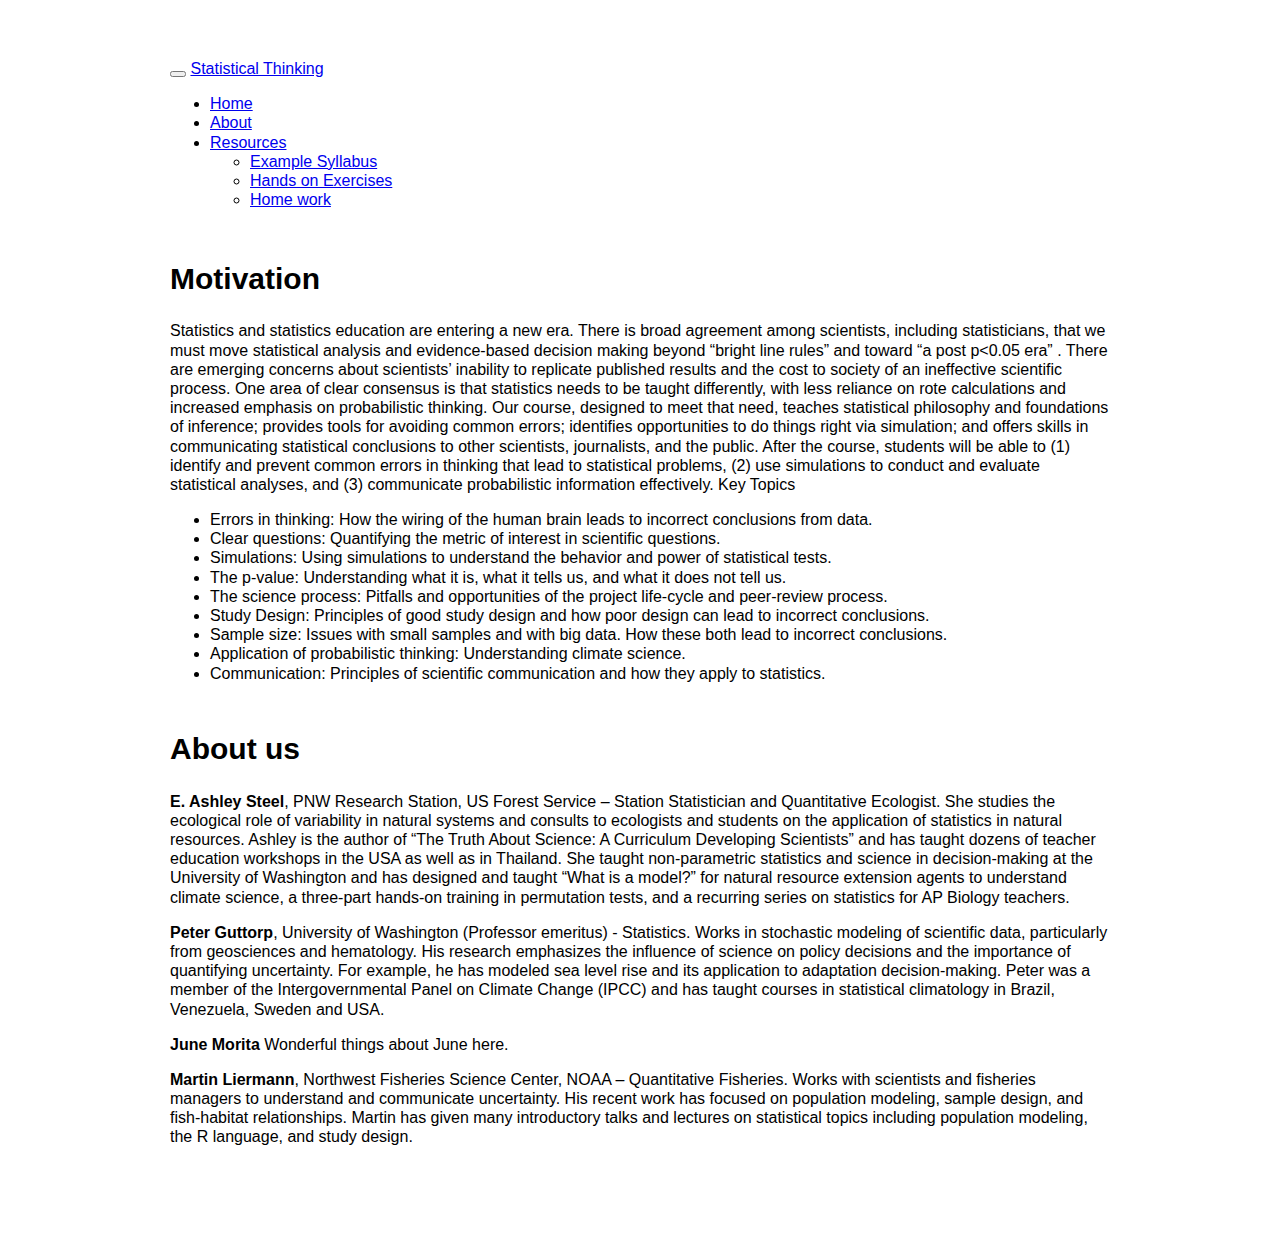
==== about.html @ 2cc87a1d "This is the first version of the web site A this point it's more of an illustration of what we could" ====
<!DOCTYPE html>

<html>

<head>

<meta charset="utf-8" />
<meta name="generator" content="pandoc" />
<meta http-equiv="X-UA-Compatible" content="IE=EDGE" />




<title></title>

<script src="site_libs/jquery-1.11.3/jquery.min.js"></script>
<meta name="viewport" content="width=device-width, initial-scale=1" />
<link href="site_libs/bootstrap-3.3.5/css/cosmo.min.css" rel="stylesheet" />
<script src="site_libs/bootstrap-3.3.5/js/bootstrap.min.js"></script>
<script src="site_libs/bootstrap-3.3.5/shim/html5shiv.min.js"></script>
<script src="site_libs/bootstrap-3.3.5/shim/respond.min.js"></script>
<script src="site_libs/navigation-1.1/tabsets.js"></script>
<link href="site_libs/highlightjs-9.12.0/textmate.css" rel="stylesheet" />
<script src="site_libs/highlightjs-9.12.0/highlight.js"></script>
<link href="site_libs/font-awesome-5.1.0/css/all.css" rel="stylesheet" />
<link href="site_libs/font-awesome-5.1.0/css/v4-shims.css" rel="stylesheet" />

<style type="text/css">code{white-space: pre;}</style>
<style type="text/css">
  pre:not([class]) {
    background-color: white;
  }
</style>
<script type="text/javascript">
if (window.hljs) {
  hljs.configure({languages: []});
  hljs.initHighlightingOnLoad();
  if (document.readyState && document.readyState === "complete") {
    window.setTimeout(function() { hljs.initHighlighting(); }, 0);
  }
}
</script>



<style type="text/css">
h1 {
  font-size: 34px;
}
h1.title {
  font-size: 38px;
}
h2 {
  font-size: 30px;
}
h3 {
  font-size: 24px;
}
h4 {
  font-size: 18px;
}
h5 {
  font-size: 16px;
}
h6 {
  font-size: 12px;
}
.table th:not([align]) {
  text-align: left;
}
</style>

<link rel="stylesheet" href="styles.css" type="text/css" />



<style type = "text/css">
.main-container {
  max-width: 940px;
  margin-left: auto;
  margin-right: auto;
}
code {
  color: inherit;
  background-color: rgba(0, 0, 0, 0.04);
}
img {
  max-width:100%;
}
.tabbed-pane {
  padding-top: 12px;
}
.html-widget {
  margin-bottom: 20px;
}
button.code-folding-btn:focus {
  outline: none;
}
summary {
  display: list-item;
}
</style>


<style type="text/css">
/* padding for bootstrap navbar */
body {
  padding-top: 51px;
  padding-bottom: 40px;
}
/* offset scroll position for anchor links (for fixed navbar)  */
.section h1 {
  padding-top: 56px;
  margin-top: -56px;
}
.section h2 {
  padding-top: 56px;
  margin-top: -56px;
}
.section h3 {
  padding-top: 56px;
  margin-top: -56px;
}
.section h4 {
  padding-top: 56px;
  margin-top: -56px;
}
.section h5 {
  padding-top: 56px;
  margin-top: -56px;
}
.section h6 {
  padding-top: 56px;
  margin-top: -56px;
}
.dropdown-submenu {
  position: relative;
}
.dropdown-submenu>.dropdown-menu {
  top: 0;
  left: 100%;
  margin-top: -6px;
  margin-left: -1px;
  border-radius: 0 6px 6px 6px;
}
.dropdown-submenu:hover>.dropdown-menu {
  display: block;
}
.dropdown-submenu>a:after {
  display: block;
  content: " ";
  float: right;
  width: 0;
  height: 0;
  border-color: transparent;
  border-style: solid;
  border-width: 5px 0 5px 5px;
  border-left-color: #cccccc;
  margin-top: 5px;
  margin-right: -10px;
}
.dropdown-submenu:hover>a:after {
  border-left-color: #ffffff;
}
.dropdown-submenu.pull-left {
  float: none;
}
.dropdown-submenu.pull-left>.dropdown-menu {
  left: -100%;
  margin-left: 10px;
  border-radius: 6px 0 6px 6px;
}
</style>

<script>
// manage active state of menu based on current page
$(document).ready(function () {
  // active menu anchor
  href = window.location.pathname
  href = href.substr(href.lastIndexOf('/') + 1)
  if (href === "")
    href = "index.html";
  var menuAnchor = $('a[href="' + href + '"]');

  // mark it active
  menuAnchor.parent().addClass('active');

  // if it's got a parent navbar menu mark it active as well
  menuAnchor.closest('li.dropdown').addClass('active');
});
</script>

<!-- tabsets -->

<style type="text/css">
.tabset-dropdown > .nav-tabs {
  display: inline-table;
  max-height: 500px;
  min-height: 44px;
  overflow-y: auto;
  background: white;
  border: 1px solid #ddd;
  border-radius: 4px;
}

.tabset-dropdown > .nav-tabs > li.active:before {
  content: "";
  font-family: 'Glyphicons Halflings';
  display: inline-block;
  padding: 10px;
  border-right: 1px solid #ddd;
}

.tabset-dropdown > .nav-tabs.nav-tabs-open > li.active:before {
  content: "&#xe258;";
  border: none;
}

.tabset-dropdown > .nav-tabs.nav-tabs-open:before {
  content: "";
  font-family: 'Glyphicons Halflings';
  display: inline-block;
  padding: 10px;
  border-right: 1px solid #ddd;
}

.tabset-dropdown > .nav-tabs > li.active {
  display: block;
}

.tabset-dropdown > .nav-tabs > li > a,
.tabset-dropdown > .nav-tabs > li > a:focus,
.tabset-dropdown > .nav-tabs > li > a:hover {
  border: none;
  display: inline-block;
  border-radius: 4px;
  background-color: transparent;
}

.tabset-dropdown > .nav-tabs.nav-tabs-open > li {
  display: block;
  float: none;
}

.tabset-dropdown > .nav-tabs > li {
  display: none;
}
</style>

<!-- code folding -->




</head>

<body>


<div class="container-fluid main-container">




<div class="navbar navbar-default  navbar-fixed-top" role="navigation">
  <div class="container">
    <div class="navbar-header">
      <button type="button" class="navbar-toggle collapsed" data-toggle="collapse" data-target="#navbar">
        <span class="icon-bar"></span>
        <span class="icon-bar"></span>
        <span class="icon-bar"></span>
      </button>
      <a class="navbar-brand" href="index.html">Statistical Thinking</a>
    </div>
    <div id="navbar" class="navbar-collapse collapse">
      <ul class="nav navbar-nav">
        <li>
  <a href="index.html">
    <span class="fa fa-home"></span>
     
    Home
  </a>
</li>
<li>
  <a href="about.html">About</a>
</li>
<li class="dropdown">
  <a href="#" class="dropdown-toggle" data-toggle="dropdown" role="button" aria-expanded="false">
    Resources
     
    <span class="caret"></span>
  </a>
  <ul class="dropdown-menu" role="menu">
    <li>
      <a href="syllabus_SYTYCDS2020.html">Example Syllabus</a>
    </li>
    <li>
      <a href="Exercises.html">Hands on Exercises</a>
    </li>
    <li>
      <a href="homework.html">Home work</a>
    </li>
  </ul>
</li>
      </ul>
      <ul class="nav navbar-nav navbar-right">
        
      </ul>
    </div><!--/.nav-collapse -->
  </div><!--/.container -->
</div><!--/.navbar -->

<div class="fluid-row" id="header">




</div>


<p><br></p>
<div id="motivation" class="section level2">
<h2>Motivation</h2>
<p>Statistics and statistics education are entering a new era. There is broad agreement among scientists, including statisticians, that we must move statistical analysis and evidence-based decision making beyond “bright line rules” and toward “a post p&lt;0.05 era” . There are emerging concerns about scientists’ inability to replicate published results and the cost to society of an ineffective scientific process. One area of clear consensus is that statistics needs to be taught differently, with less reliance on rote calculations and increased emphasis on probabilistic thinking. Our course, designed to meet that need, teaches statistical philosophy and foundations of inference; provides tools for avoiding common errors; identifies opportunities to do things right via simulation; and offers skills in communicating statistical conclusions to other scientists, journalists, and the public. After the course, students will be able to (1) identify and prevent common errors in thinking that lead to statistical problems, (2) use simulations to conduct and evaluate statistical analyses, and (3) communicate probabilistic information effectively. Key Topics</p>
<ul>
<li>Errors in thinking: How the wiring of the human brain leads to incorrect conclusions from data.</li>
<li>Clear questions: Quantifying the metric of interest in scientific questions.</li>
<li>Simulations: Using simulations to understand the behavior and power of statistical tests.</li>
<li>The p-value: Understanding what it is, what it tells us, and what it does not tell us.</li>
<li>The science process: Pitfalls and opportunities of the project life-cycle and peer-review process.</li>
<li>Study Design: Principles of good study design and how poor design can lead to incorrect conclusions.</li>
<li>Sample size: Issues with small samples and with big data. How these both lead to incorrect conclusions.</li>
<li>Application of probabilistic thinking: Understanding climate science.</li>
<li>Communication: Principles of scientific communication and how they apply to statistics.</li>
</ul>
</div>
<div id="about-us" class="section level2">
<h2>About us</h2>
<p><strong>E. Ashley Steel</strong>, PNW Research Station, US Forest Service – Station Statistician and Quantitative Ecologist. She studies the ecological role of variability in natural systems and consults to ecologists and students on the application of statistics in natural resources. Ashley is the author of “The Truth About Science: A Curriculum Developing Scientists” and has taught dozens of teacher education workshops in the USA as well as in Thailand. She taught non-parametric statistics and science in decision-making at the University of Washington and has designed and taught “What is a model?” for natural resource extension agents to understand climate science, a three-part hands-on training in permutation tests, and a recurring series on statistics for AP Biology teachers.</p>
<p><strong>Peter Guttorp</strong>, University of Washington (Professor emeritus) - Statistics. Works in stochastic modeling of scientific data, particularly from geosciences and hematology. His research emphasizes the influence of science on policy decisions and the importance of quantifying uncertainty. For example, he has modeled sea level rise and its application to adaptation decision-making. Peter was a member of the Intergovernmental Panel on Climate Change (IPCC) and has taught courses in statistical climatology in Brazil, Venezuela, Sweden and USA.</p>
<p><strong>June Morita</strong> Wonderful things about June here.</p>
<p><strong>Martin Liermann</strong>, Northwest Fisheries Science Center, NOAA – Quantitative Fisheries. Works with scientists and fisheries managers to understand and communicate uncertainty. His recent work has focused on population modeling, sample design, and fish-habitat relationships. Martin has given many introductory talks and lectures on statistical topics including population modeling, the R language, and study design.</p>
</div>

<p></p>



</div>

<script>

// add bootstrap table styles to pandoc tables
function bootstrapStylePandocTables() {
  $('tr.header').parent('thead').parent('table').addClass('table table-condensed');
}
$(document).ready(function () {
  bootstrapStylePandocTables();
});


</script>

<!-- tabsets -->

<script>
$(document).ready(function () {
  window.buildTabsets("TOC");
});

$(document).ready(function () {
  $('.tabset-dropdown > .nav-tabs > li').click(function () {
    $(this).parent().toggleClass('nav-tabs-open')
  });
});
</script>

<!-- code folding -->


<!-- dynamically load mathjax for compatibility with self-contained -->
<script>
  (function () {
    var script = document.createElement("script");
    script.type = "text/javascript";
    script.src  = "https://mathjax.rstudio.com/latest/MathJax.js?config=TeX-AMS-MML_HTMLorMML";
    document.getElementsByTagName("head")[0].appendChild(script);
  })();
</script>

</body>
</html>
---- styles.css ----
blockquote {
  font-style: italic
}


h1 {
  font-color: green
}

body {
    font-family: "Helvetica Neue",Helvetica,Arial,sans-serif;
    line-height: 1.2;
}

.section {
   padding-bottom: 2em;
}

.graybox {
  padding: 1em;
  background: gray;
  color: white;
  border: 2px solid black;
  border-radius: 10px;
}
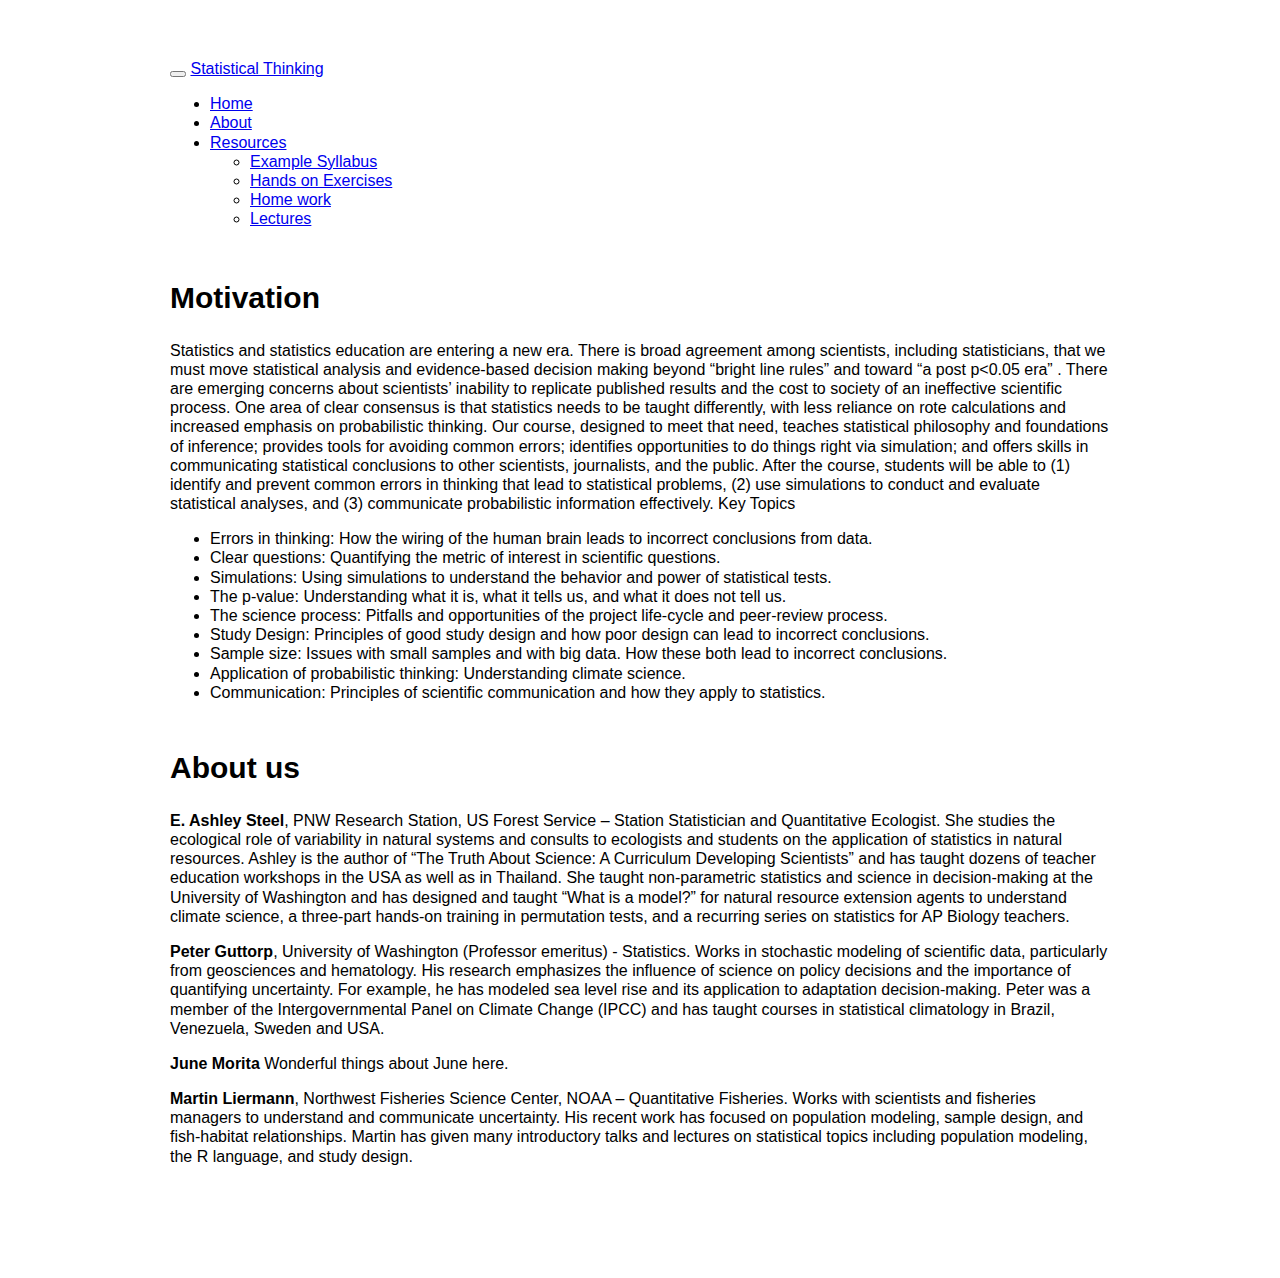
==== commit c812f521: "commiting the yml files as well" ====
--- a/about.html
+++ b/about.html
@@ -295,10 +295,13 @@
       <a href="syllabus_SYTYCDS2020.html">Example Syllabus</a>
     </li>
     <li>
-      <a href="Exercises.html">Hands on Exercises</a>
+      <a href="exercises.html">Hands on Exercises</a>
     </li>
     <li>
       <a href="homework.html">Home work</a>
+    </li>
+    <li>
+      <a href="lectures.html">Lectures</a>
     </li>
   </ul>
 </li>
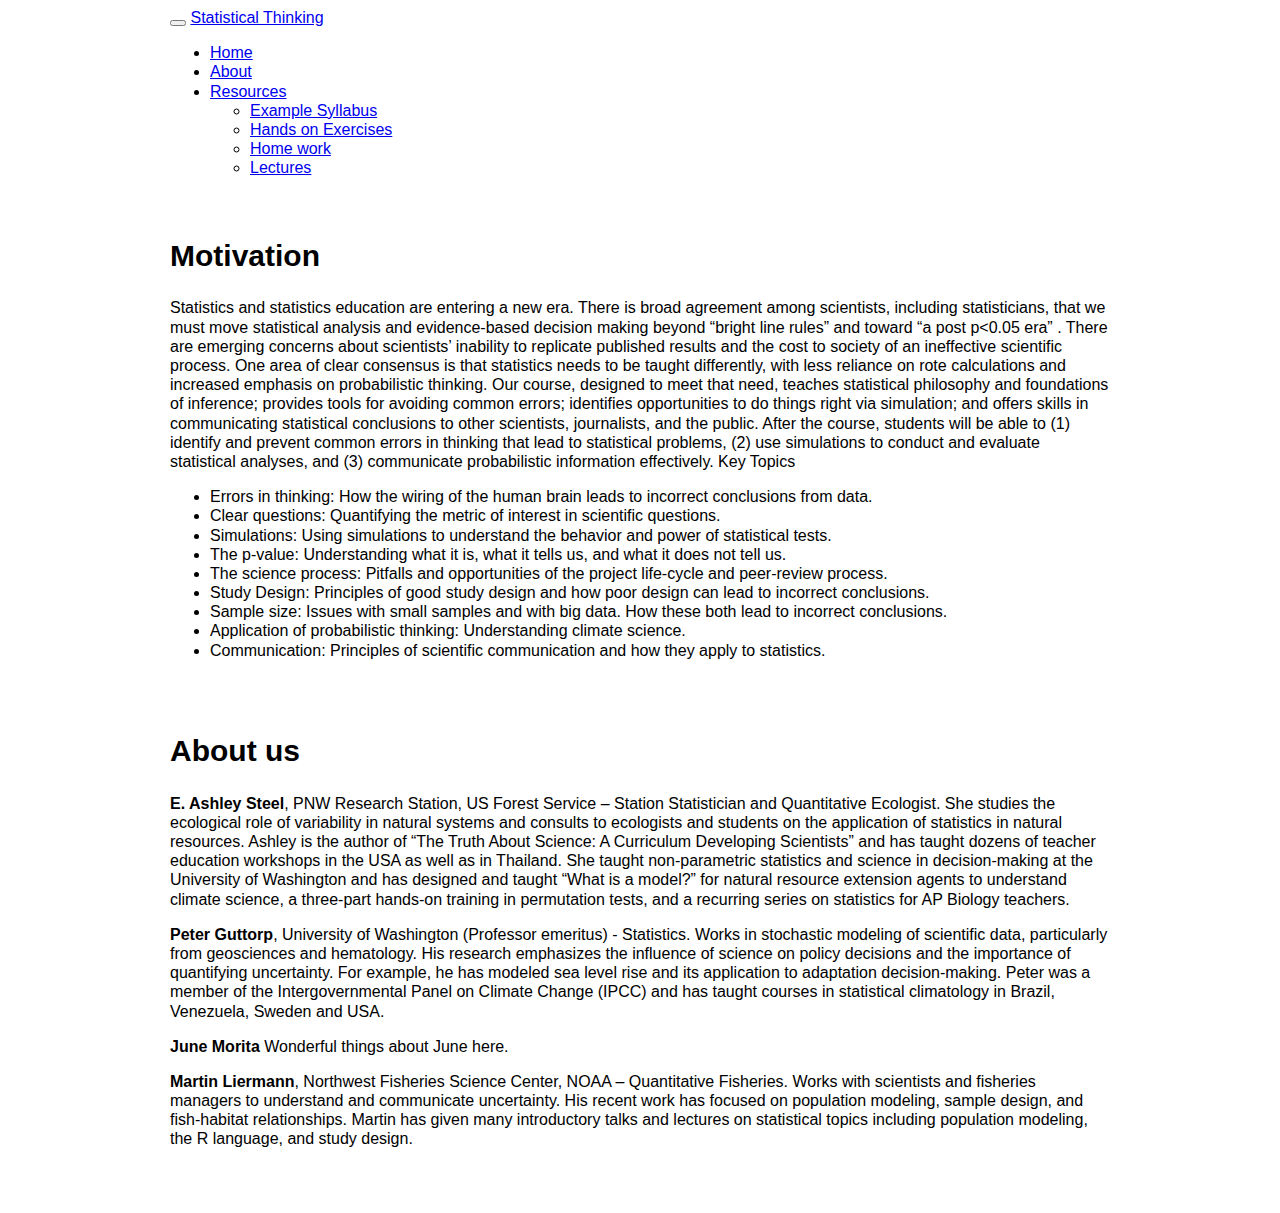
==== commit 66710f9d: "re-generated but didn't change anything" ====
--- a/about.html
+++ b/about.html
@@ -11,26 +11,40 @@
 
 
 
-<title></title>
-
-<script src="site_libs/jquery-1.11.3/jquery.min.js"></script>
+<title>about.knit</title>
+
+<script src="site_libs/header-attrs-2.14/header-attrs.js"></script>
+<script src="site_libs/jquery-3.6.0/jquery-3.6.0.min.js"></script>
 <meta name="viewport" content="width=device-width, initial-scale=1" />
 <link href="site_libs/bootstrap-3.3.5/css/cosmo.min.css" rel="stylesheet" />
 <script src="site_libs/bootstrap-3.3.5/js/bootstrap.min.js"></script>
 <script src="site_libs/bootstrap-3.3.5/shim/html5shiv.min.js"></script>
 <script src="site_libs/bootstrap-3.3.5/shim/respond.min.js"></script>
+<style>h1 {font-size: 34px;}
+       h1.title {font-size: 38px;}
+       h2 {font-size: 30px;}
+       h3 {font-size: 24px;}
+       h4 {font-size: 18px;}
+       h5 {font-size: 16px;}
+       h6 {font-size: 12px;}
+       code {color: inherit; background-color: rgba(0, 0, 0, 0.04);}
+       pre:not([class]) { background-color: white }</style>
 <script src="site_libs/navigation-1.1/tabsets.js"></script>
 <link href="site_libs/highlightjs-9.12.0/textmate.css" rel="stylesheet" />
 <script src="site_libs/highlightjs-9.12.0/highlight.js"></script>
 <link href="site_libs/font-awesome-5.1.0/css/all.css" rel="stylesheet" />
 <link href="site_libs/font-awesome-5.1.0/css/v4-shims.css" rel="stylesheet" />
 
+<style type="text/css">
+  code{white-space: pre-wrap;}
+  span.smallcaps{font-variant: small-caps;}
+  span.underline{text-decoration: underline;}
+  div.column{display: inline-block; vertical-align: top; width: 50%;}
+  div.hanging-indent{margin-left: 1.5em; text-indent: -1.5em;}
+  ul.task-list{list-style: none;}
+    </style>
+
 <style type="text/css">code{white-space: pre;}</style>
-<style type="text/css">
-  pre:not([class]) {
-    background-color: white;
-  }
-</style>
 <script type="text/javascript">
 if (window.hljs) {
   hljs.configure({languages: []});
@@ -43,32 +57,8 @@
 
 
 
-<style type="text/css">
-h1 {
-  font-size: 34px;
-}
-h1.title {
-  font-size: 38px;
-}
-h2 {
-  font-size: 30px;
-}
-h3 {
-  font-size: 24px;
-}
-h4 {
-  font-size: 18px;
-}
-h5 {
-  font-size: 16px;
-}
-h6 {
-  font-size: 12px;
-}
-.table th:not([align]) {
-  text-align: left;
-}
-</style>
+
+
 
 <link rel="stylesheet" href="styles.css" type="text/css" />
 
@@ -80,10 +70,6 @@
   margin-left: auto;
   margin-right: auto;
 }
-code {
-  color: inherit;
-  background-color: rgba(0, 0, 0, 0.04);
-}
 img {
   max-width:100%;
 }
@@ -99,40 +85,16 @@
 summary {
   display: list-item;
 }
+details > summary > p:only-child {
+  display: inline;
+}
+pre code {
+  padding: 0;
+}
 </style>
 
 
 <style type="text/css">
-/* padding for bootstrap navbar */
-body {
-  padding-top: 51px;
-  padding-bottom: 40px;
-}
-/* offset scroll position for anchor links (for fixed navbar)  */
-.section h1 {
-  padding-top: 56px;
-  margin-top: -56px;
-}
-.section h2 {
-  padding-top: 56px;
-  margin-top: -56px;
-}
-.section h3 {
-  padding-top: 56px;
-  margin-top: -56px;
-}
-.section h4 {
-  padding-top: 56px;
-  margin-top: -56px;
-}
-.section h5 {
-  padding-top: 56px;
-  margin-top: -56px;
-}
-.section h6 {
-  padding-top: 56px;
-  margin-top: -56px;
-}
 .dropdown-submenu {
   position: relative;
 }
@@ -160,7 +122,7 @@
   margin-right: -10px;
 }
 .dropdown-submenu:hover>a:after {
-  border-left-color: #ffffff;
+  border-left-color: #adb5bd;
 }
 .dropdown-submenu.pull-left {
   float: none;
@@ -172,7 +134,7 @@
 }
 </style>
 
-<script>
+<script type="text/javascript">
 // manage active state of menu based on current page
 $(document).ready(function () {
   // active menu anchor
@@ -183,10 +145,23 @@
   var menuAnchor = $('a[href="' + href + '"]');
 
   // mark it active
-  menuAnchor.parent().addClass('active');
+  menuAnchor.tab('show');
 
   // if it's got a parent navbar menu mark it active as well
   menuAnchor.closest('li.dropdown').addClass('active');
+
+  // Navbar adjustments
+  var navHeight = $(".navbar").first().height() + 15;
+  var style = document.createElement('style');
+  var pt = "padding-top: " + navHeight + "px; ";
+  var mt = "margin-top: -" + navHeight + "px; ";
+  var css = "";
+  // offset scroll position for anchor links (for fixed navbar)
+  for (var i = 1; i <= 6; i++) {
+    css += ".section h" + i + "{ " + pt + mt + "}\n";
+  }
+  style.innerHTML = "body {" + pt + "padding-bottom: 40px; }\n" + css;
+  document.head.appendChild(style);
 });
 </script>
 
@@ -198,7 +173,6 @@
   max-height: 500px;
   min-height: 44px;
   overflow-y: auto;
-  background: white;
   border: 1px solid #ddd;
   border-radius: 4px;
 }
@@ -265,7 +239,7 @@
 <div class="navbar navbar-default  navbar-fixed-top" role="navigation">
   <div class="container">
     <div class="navbar-header">
-      <button type="button" class="navbar-toggle collapsed" data-toggle="collapse" data-target="#navbar">
+      <button type="button" class="navbar-toggle collapsed" data-toggle="collapse" data-bs-toggle="collapse" data-target="#navbar" data-bs-target="#navbar">
         <span class="icon-bar"></span>
         <span class="icon-bar"></span>
         <span class="icon-bar"></span>
@@ -285,7 +259,7 @@
   <a href="about.html">About</a>
 </li>
 <li class="dropdown">
-  <a href="#" class="dropdown-toggle" data-toggle="dropdown" role="button" aria-expanded="false">
+  <a href="#" class="dropdown-toggle" data-toggle="dropdown" role="button" data-bs-toggle="dropdown" aria-expanded="false">
     Resources
      
     <span class="caret"></span>
@@ -313,7 +287,7 @@
   </div><!--/.container -->
 </div><!--/.navbar -->
 
-<div class="fluid-row" id="header">
+<div id="header">
 
 
 
@@ -324,25 +298,74 @@
 <p><br></p>
 <div id="motivation" class="section level2">
 <h2>Motivation</h2>
-<p>Statistics and statistics education are entering a new era. There is broad agreement among scientists, including statisticians, that we must move statistical analysis and evidence-based decision making beyond “bright line rules” and toward “a post p&lt;0.05 era” . There are emerging concerns about scientists’ inability to replicate published results and the cost to society of an ineffective scientific process. One area of clear consensus is that statistics needs to be taught differently, with less reliance on rote calculations and increased emphasis on probabilistic thinking. Our course, designed to meet that need, teaches statistical philosophy and foundations of inference; provides tools for avoiding common errors; identifies opportunities to do things right via simulation; and offers skills in communicating statistical conclusions to other scientists, journalists, and the public. After the course, students will be able to (1) identify and prevent common errors in thinking that lead to statistical problems, (2) use simulations to conduct and evaluate statistical analyses, and (3) communicate probabilistic information effectively. Key Topics</p>
+<p>Statistics and statistics education are entering a new era. There is
+broad agreement among scientists, including statisticians, that we must
+move statistical analysis and evidence-based decision making beyond
+“bright line rules” and toward “a post p&lt;0.05 era” . There are
+emerging concerns about scientists’ inability to replicate published
+results and the cost to society of an ineffective scientific process.
+One area of clear consensus is that statistics needs to be taught
+differently, with less reliance on rote calculations and increased
+emphasis on probabilistic thinking. Our course, designed to meet that
+need, teaches statistical philosophy and foundations of inference;
+provides tools for avoiding common errors; identifies opportunities to
+do things right via simulation; and offers skills in communicating
+statistical conclusions to other scientists, journalists, and the
+public. After the course, students will be able to (1) identify and
+prevent common errors in thinking that lead to statistical problems, (2)
+use simulations to conduct and evaluate statistical analyses, and (3)
+communicate probabilistic information effectively. Key Topics</p>
 <ul>
-<li>Errors in thinking: How the wiring of the human brain leads to incorrect conclusions from data.</li>
-<li>Clear questions: Quantifying the metric of interest in scientific questions.</li>
-<li>Simulations: Using simulations to understand the behavior and power of statistical tests.</li>
-<li>The p-value: Understanding what it is, what it tells us, and what it does not tell us.</li>
-<li>The science process: Pitfalls and opportunities of the project life-cycle and peer-review process.</li>
-<li>Study Design: Principles of good study design and how poor design can lead to incorrect conclusions.</li>
-<li>Sample size: Issues with small samples and with big data. How these both lead to incorrect conclusions.</li>
-<li>Application of probabilistic thinking: Understanding climate science.</li>
-<li>Communication: Principles of scientific communication and how they apply to statistics.</li>
+<li>Errors in thinking: How the wiring of the human brain leads to
+incorrect conclusions from data.</li>
+<li>Clear questions: Quantifying the metric of interest in scientific
+questions.</li>
+<li>Simulations: Using simulations to understand the behavior and power
+of statistical tests.</li>
+<li>The p-value: Understanding what it is, what it tells us, and what it
+does not tell us.</li>
+<li>The science process: Pitfalls and opportunities of the project
+life-cycle and peer-review process.</li>
+<li>Study Design: Principles of good study design and how poor design
+can lead to incorrect conclusions.</li>
+<li>Sample size: Issues with small samples and with big data. How these
+both lead to incorrect conclusions.</li>
+<li>Application of probabilistic thinking: Understanding climate
+science.</li>
+<li>Communication: Principles of scientific communication and how they
+apply to statistics.</li>
 </ul>
 </div>
 <div id="about-us" class="section level2">
 <h2>About us</h2>
-<p><strong>E. Ashley Steel</strong>, PNW Research Station, US Forest Service – Station Statistician and Quantitative Ecologist. She studies the ecological role of variability in natural systems and consults to ecologists and students on the application of statistics in natural resources. Ashley is the author of “The Truth About Science: A Curriculum Developing Scientists” and has taught dozens of teacher education workshops in the USA as well as in Thailand. She taught non-parametric statistics and science in decision-making at the University of Washington and has designed and taught “What is a model?” for natural resource extension agents to understand climate science, a three-part hands-on training in permutation tests, and a recurring series on statistics for AP Biology teachers.</p>
-<p><strong>Peter Guttorp</strong>, University of Washington (Professor emeritus) - Statistics. Works in stochastic modeling of scientific data, particularly from geosciences and hematology. His research emphasizes the influence of science on policy decisions and the importance of quantifying uncertainty. For example, he has modeled sea level rise and its application to adaptation decision-making. Peter was a member of the Intergovernmental Panel on Climate Change (IPCC) and has taught courses in statistical climatology in Brazil, Venezuela, Sweden and USA.</p>
+<p><strong>E. Ashley Steel</strong>, PNW Research Station, US Forest
+Service – Station Statistician and Quantitative Ecologist. She studies
+the ecological role of variability in natural systems and consults to
+ecologists and students on the application of statistics in natural
+resources. Ashley is the author of “The Truth About Science: A
+Curriculum Developing Scientists” and has taught dozens of teacher
+education workshops in the USA as well as in Thailand. She taught
+non-parametric statistics and science in decision-making at the
+University of Washington and has designed and taught “What is a model?”
+for natural resource extension agents to understand climate science, a
+three-part hands-on training in permutation tests, and a recurring
+series on statistics for AP Biology teachers.</p>
+<p><strong>Peter Guttorp</strong>, University of Washington (Professor
+emeritus) - Statistics. Works in stochastic modeling of scientific data,
+particularly from geosciences and hematology. His research emphasizes
+the influence of science on policy decisions and the importance of
+quantifying uncertainty. For example, he has modeled sea level rise and
+its application to adaptation decision-making. Peter was a member of the
+Intergovernmental Panel on Climate Change (IPCC) and has taught courses
+in statistical climatology in Brazil, Venezuela, Sweden and USA.</p>
 <p><strong>June Morita</strong> Wonderful things about June here.</p>
-<p><strong>Martin Liermann</strong>, Northwest Fisheries Science Center, NOAA – Quantitative Fisheries. Works with scientists and fisheries managers to understand and communicate uncertainty. His recent work has focused on population modeling, sample design, and fish-habitat relationships. Martin has given many introductory talks and lectures on statistical topics including population modeling, the R language, and study design.</p>
+<p><strong>Martin Liermann</strong>, Northwest Fisheries Science Center,
+NOAA – Quantitative Fisheries. Works with scientists and fisheries
+managers to understand and communicate uncertainty. His recent work has
+focused on population modeling, sample design, and fish-habitat
+relationships. Martin has given many introductory talks and lectures on
+statistical topics including population modeling, the R language, and
+study design.</p>
 </div>
 
 <p></p>
@@ -355,7 +378,7 @@
 
 // add bootstrap table styles to pandoc tables
 function bootstrapStylePandocTables() {
-  $('tr.header').parent('thead').parent('table').addClass('table table-condensed');
+  $('tr.odd').parent('tbody').parent('table').addClass('table table-condensed');
 }
 $(document).ready(function () {
   bootstrapStylePandocTables();
@@ -373,7 +396,7 @@
 
 $(document).ready(function () {
   $('.tabset-dropdown > .nav-tabs > li').click(function () {
-    $(this).parent().toggleClass('nav-tabs-open')
+    $(this).parent().toggleClass('nav-tabs-open');
   });
 });
 </script>
